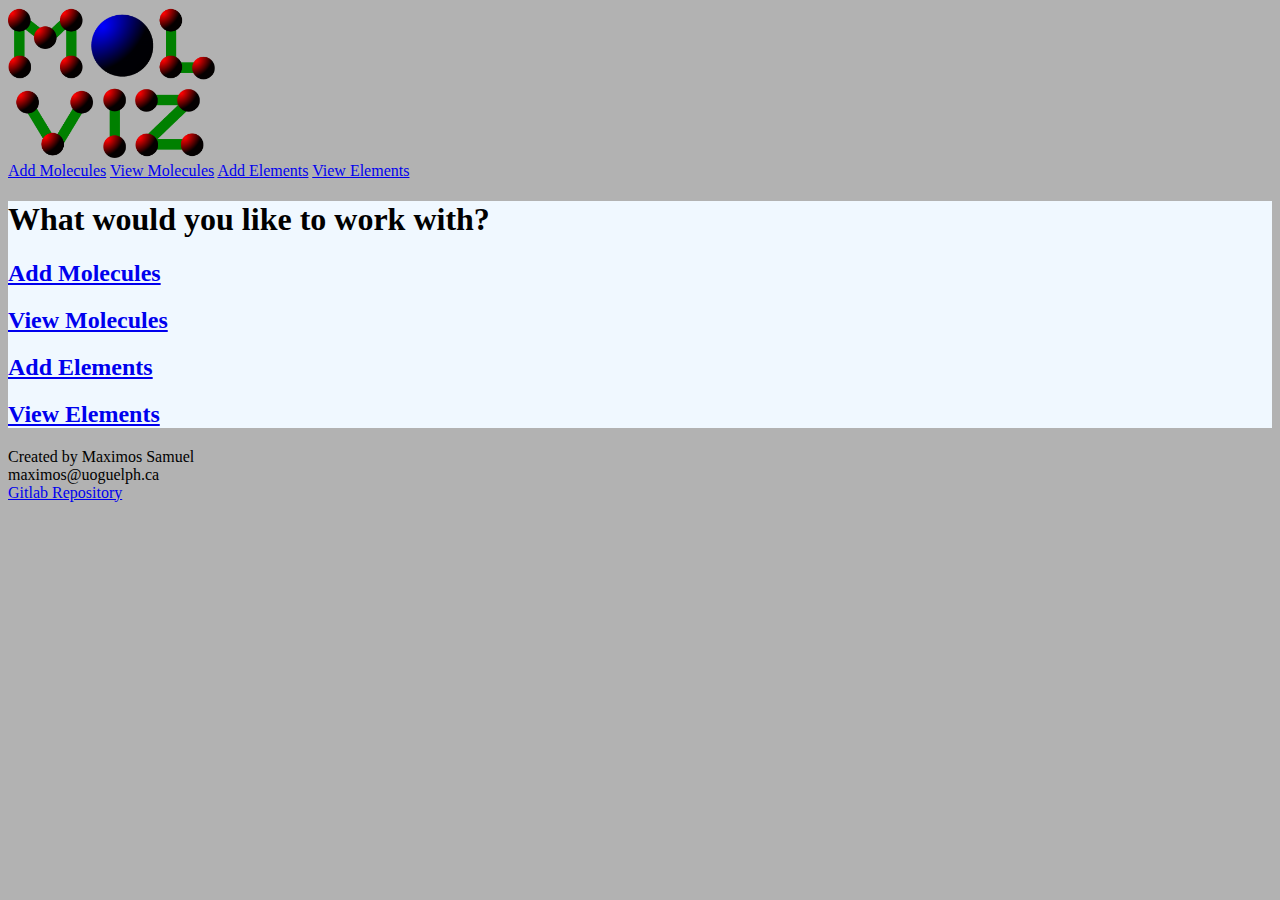
==== index.html @ 2991f31b "initial commit" ====
<!DOCTYPE html>
    <html lang="en">
        <head>
            <meta charset="utf-8"/>
            <title>MolViz</title>
            <link rel="stylesheet" type="text/css" href="style.css">
            <div class="logo">
                <a href="index.html">
                    <img src="logo.png" alt="MolViz" height="150px">
                </a>
            </div>
            <div class="navbar">
                <a href="add-molecules.html">Add Molecules</a>
                <a href="view-molecules.html">View Molecules</a>
                <a href="add-elements.html">Add Elements</a>
                <a href="view-elements.html">View Elements</a>
            </div>
        </head>
        <body>
            <div class="homepage-options">
                <h1>What would you like to work with?</h1>
                <div class="add-molecule-button">
                    <a href="add-molecules.html">
                        <h2>Add Molecules</h2>
                    </a>
                </div>
                <div class="view-molecule-button">
                    <a href="view-molecules.html">
                        <h2>View Molecules</h2>
                    </a>
                </div>
                <div class="add-element-button">
                    <a href="add-elements.html">
                        <h2>Add Elements</h2>
                    </a>
                </div>
                <div class="view-elements-button">
                    <a href="view-elements.html">
                        <h2>View Elements</h2>
                    </a>
                </div>
            </div>
        </body>
        <footer>
            <div>
                <p>
                    Created by Maximos Samuel<br>maximos@uoguelph.ca<br>
                    <a href="https://gitlab.socs.uoguelph.ca/2750w23/maximos/A4">Gitlab Repository</a>
                </p>
            </div>
        </footer>
    </html>
---- style.css ----
body {
    background-color: rgb(178, 178, 178);
}

header {
    background-color: green;
}

.nav-bar {
    background-color: aquamarine;
}

.homepage-options {
    background-color: aliceblue;
}
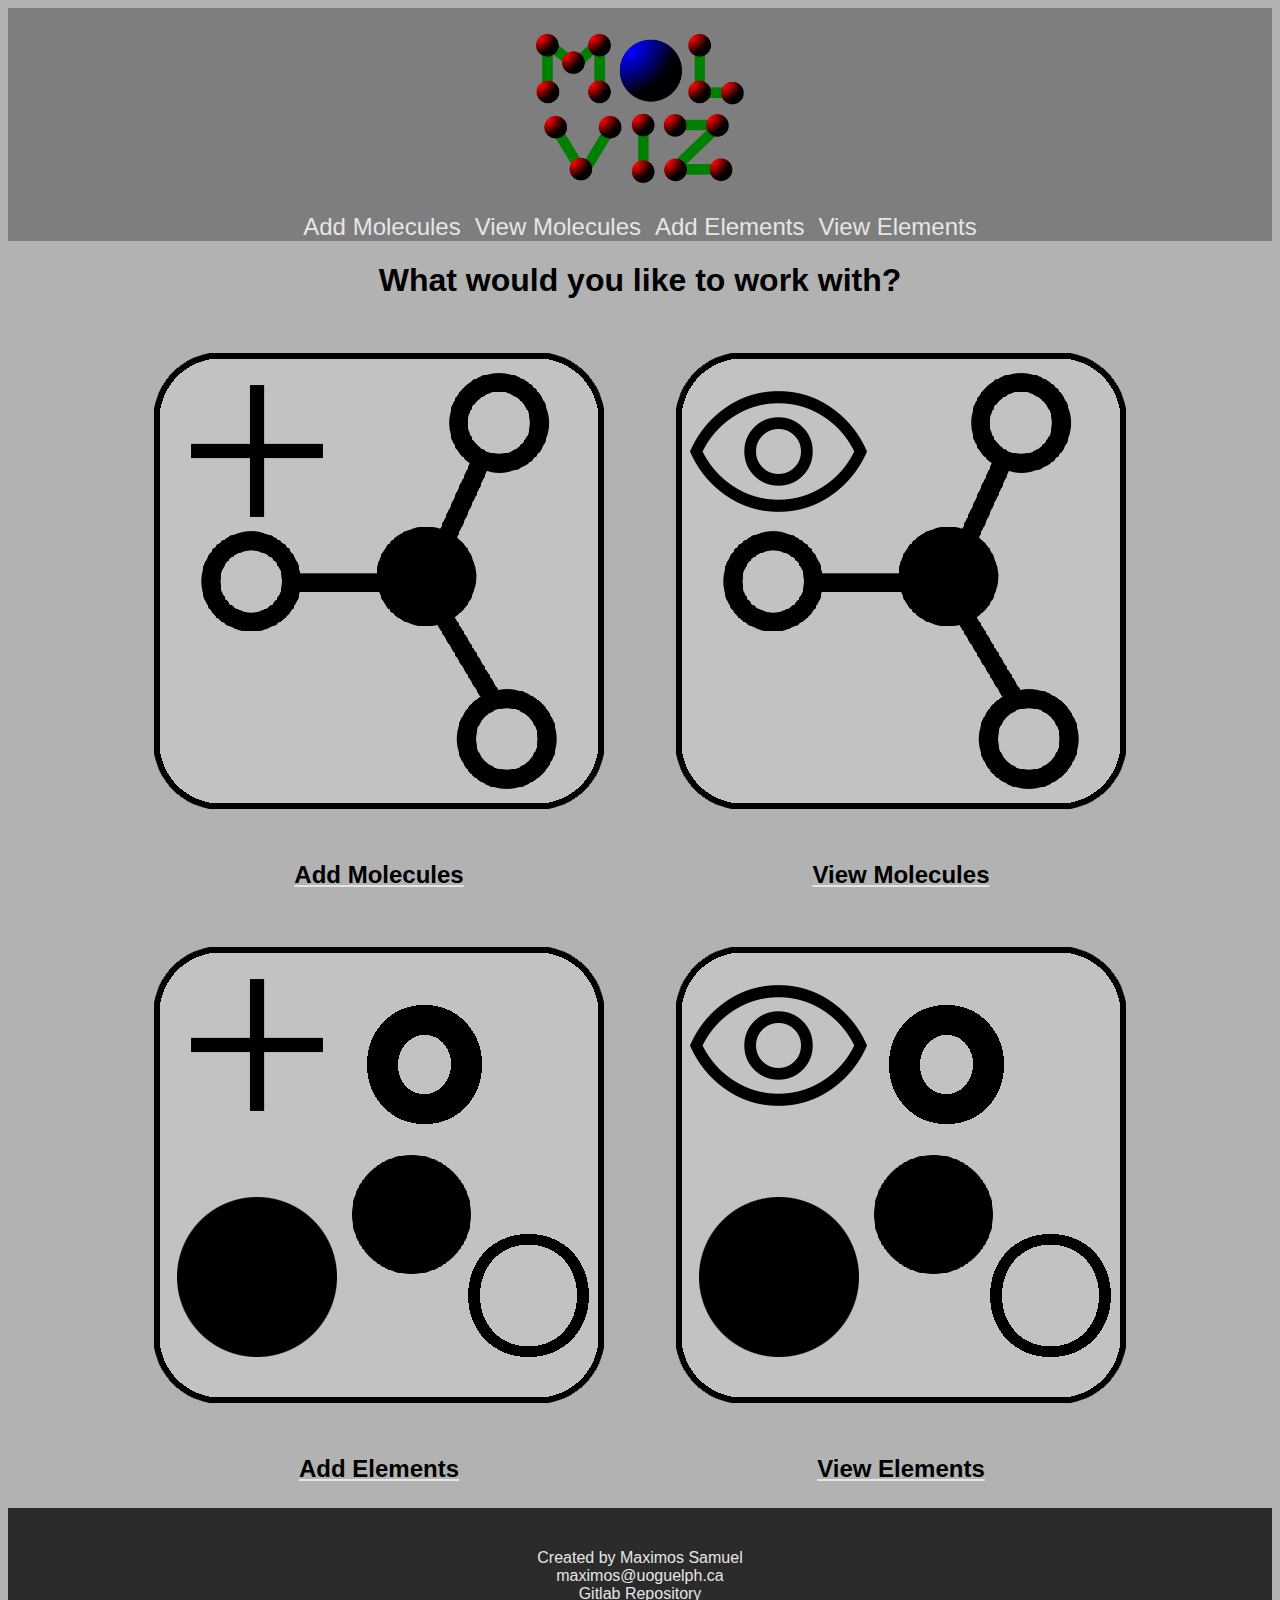
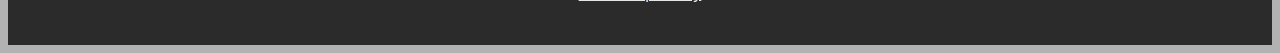
==== commit 168fd1b5: "Pretty much done styling" ====
--- a/index.html
+++ b/index.html
@@ -18,31 +18,39 @@
         </head>
         <body>
             <div class="homepage-options">
-                <h1>What would you like to work with?</h1>
-                <div class="add-molecule-button">
-                    <a href="add-molecules.html">
-                        <h2>Add Molecules</h2>
-                    </a>
+                <h1 style="text-align: center; font-family: 'Franklin Gothic Medium', 'Arial Narrow', Arial, sans-serif;">What would you like to work with?</h1>
+                <div class="work-with-mol">    
+                    <div class="add-molecule-button">
+                        <a href="add-molecules.html">
+                            <img src="add-mol.png">
+                            <h2>Add Molecules</h2>
+                        </a>
+                    </div>
+                    <div class="view-molecule-button">
+                        <a href="view-molecules.html">
+                            <img src="view-mol.png">
+                            <h2>View Molecules</h2>
+                        </a>
+                    </div>
                 </div>
-                <div class="view-molecule-button">
-                    <a href="view-molecules.html">
-                        <h2>View Molecules</h2>
-                    </a>
-                </div>
-                <div class="add-element-button">
-                    <a href="add-elements.html">
-                        <h2>Add Elements</h2>
-                    </a>
-                </div>
-                <div class="view-elements-button">
-                    <a href="view-elements.html">
-                        <h2>View Elements</h2>
-                    </a>
+                <div class="work-with-element">
+                    <div class="add-element-button">
+                        <a href="add-elements.html">
+                            <img src="add-element.png">
+                            <h2>Add Elements</h2>
+                        </a>
+                    </div>
+                    <div class="view-elements-button">
+                        <a href="view-elements.html">
+                            <img src="view-element.png">
+                            <h2>View Elements</h2>
+                        </a>
+                    </div>
                 </div>
             </div>
         </body>
         <footer>
-            <div>
+            <div id="footerdiv">
                 <p>
                     Created by Maximos Samuel<br>maximos@uoguelph.ca<br>
                     <a href="https://gitlab.socs.uoguelph.ca/2750w23/maximos/A4">Gitlab Repository</a>
--- a/style.css
+++ b/style.css
@@ -1,15 +1,84 @@
+.logo{
+    padding: 2%;
+    background-color: rgb(126, 126, 126);
+    text-align: center;
+}
+
+.navbar{
+    text-align: center;
+    background-color: rgb(126, 126, 126);
+}
+
+.navbar a{
+    padding: 15px;
+    font-family: 'Segoe UI', Tahoma, Geneva, Verdana, sans-serif;
+    font-size: x-large;
+    text-decoration: none;
+    color: rgb(0, 0, 138);
+}
+
 body {
     background-color: rgb(178, 178, 178);
+    
 }
 
-header {
-    background-color: green;
+.element-input div{
+    padding: 10px;
+    text-align: center;
+    font-family: 'Franklin Gothic Medium', 'Arial Narrow', Arial, sans-serif;
 }
 
-.nav-bar {
-    background-color: aquamarine;
+.homepage-options{
+    display: block;
 }
 
-.homepage-options {
-    background-color: aliceblue;
+.homepage-options div{
+    display: flex;
+    justify-content: center;
+}
+
+.homepage-options div div{
+    display: flexbox;
+}
+
+.homepage-options div div h2{
+    text-decoration: none;
+    color: black;
+}
+
+.molecule-input div{
+    text-align: center;
+    padding:10px;
+    font-family: 'Franklin Gothic Medium', 'Arial Narrow', Arial, sans-serif;
+}
+
+body{
+    position:relative;
+}
+
+footer{
+    width: 100%;
+    padding-top: 2%;
+    padding-bottom: 2%;
+    bottom: 0;
+    text-align: center;
+    background-color: rgb(43, 43, 43);
+    color: rgb(230, 230, 230);
+    font-family:'Franklin Gothic Medium', 'Arial Narrow', Arial, sans-serif;
+    text-decoration: none;
+}
+
+.footerdiv a, a:link{
+    padding: 5px;
+    text-align: center;
+    color: rgb(230, 230, 230);
+    font-family:'Franklin Gothic Medium', 'Arial Narrow', Arial, sans-serif
+}
+
+table, th, td{
+    border: 1px solid;
+    border-collapse: collapse;
+    background-color: rgb(206, 206, 206);
+    color:rgb(0, 0, 61);
+    padding: 5px;
 }